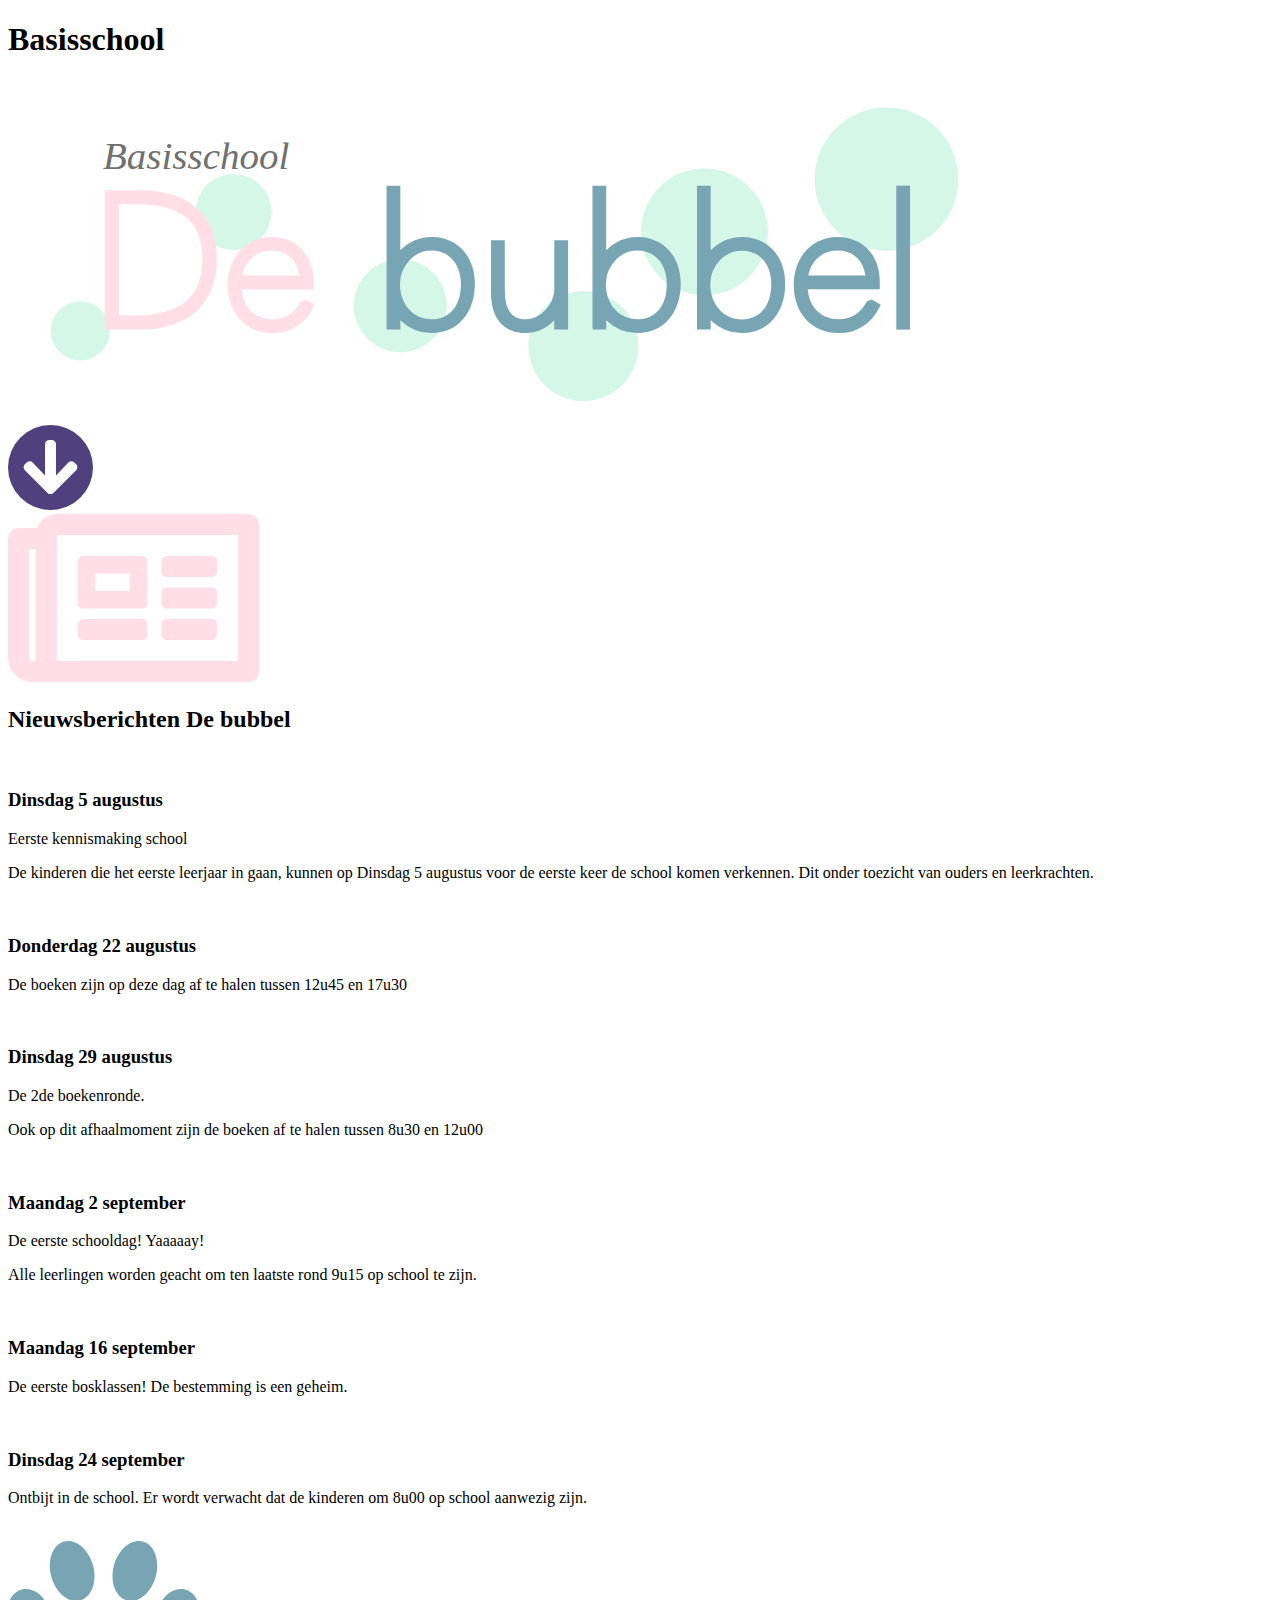
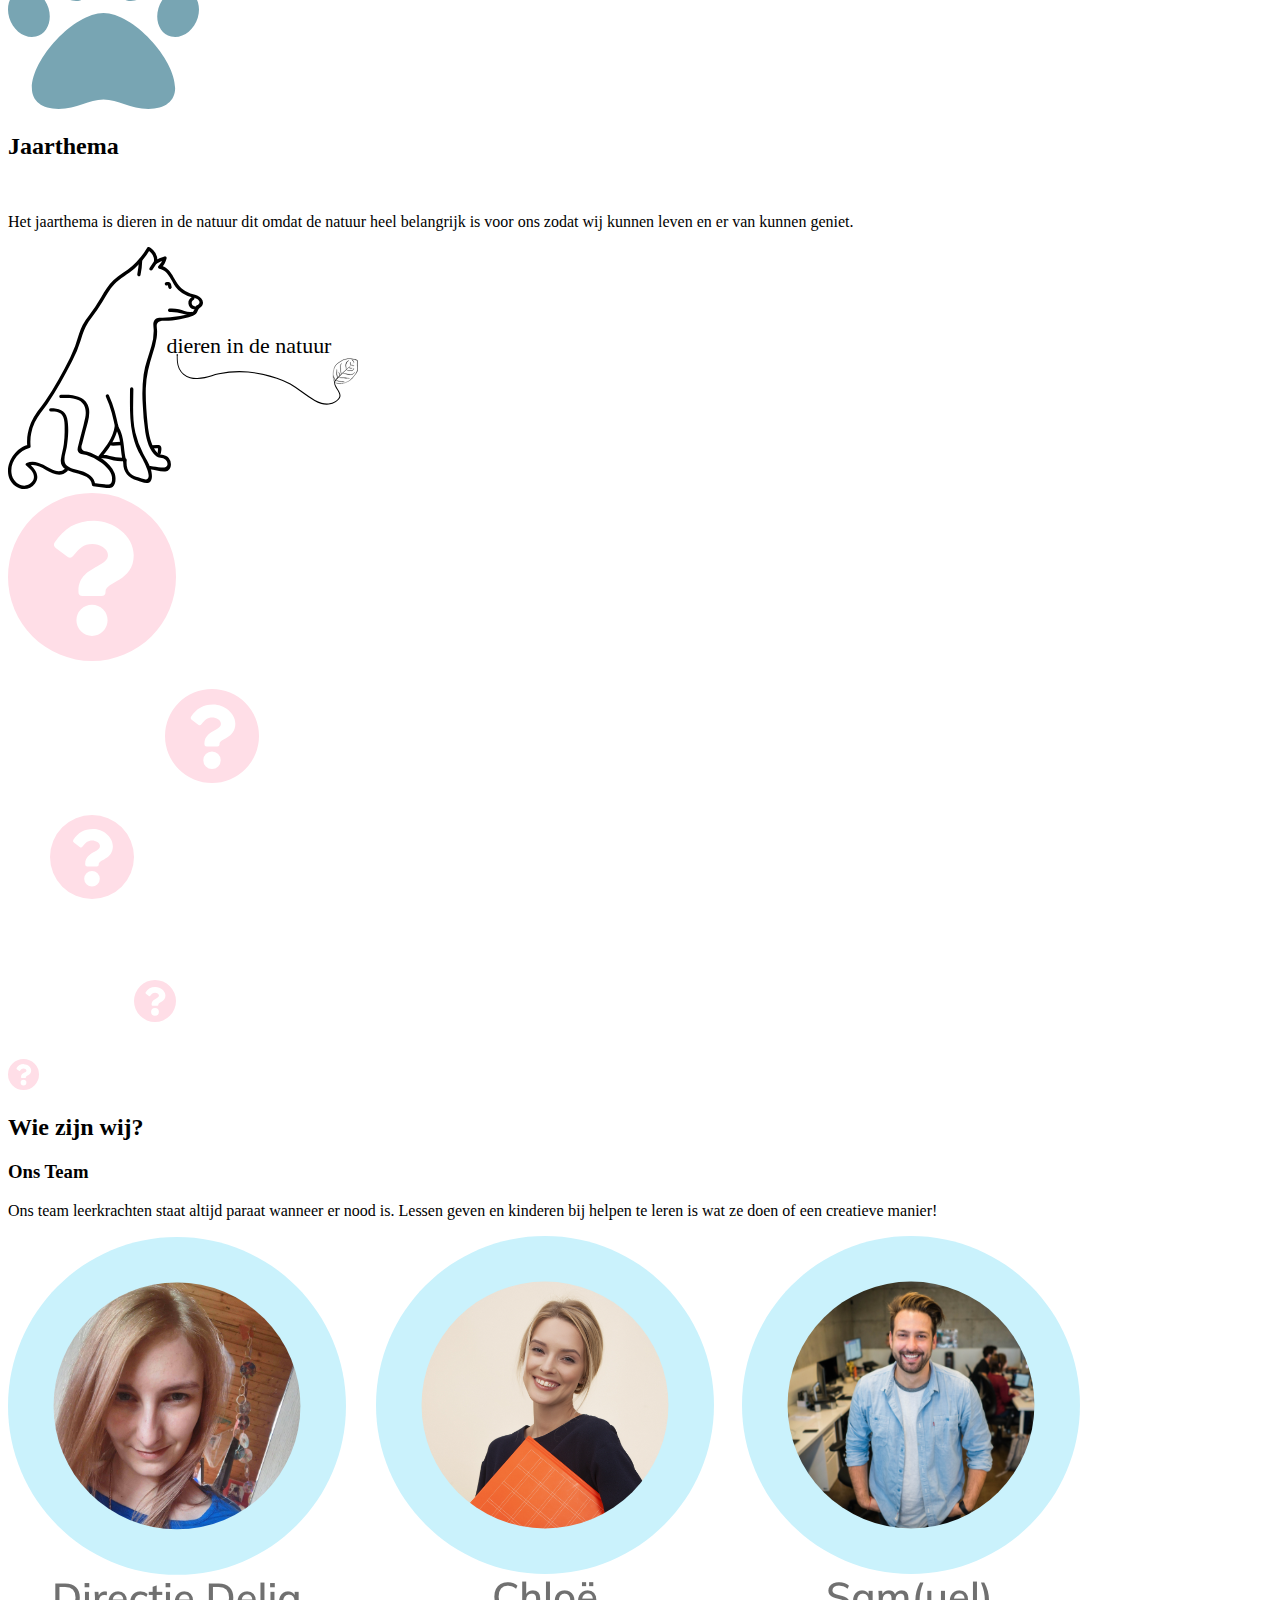
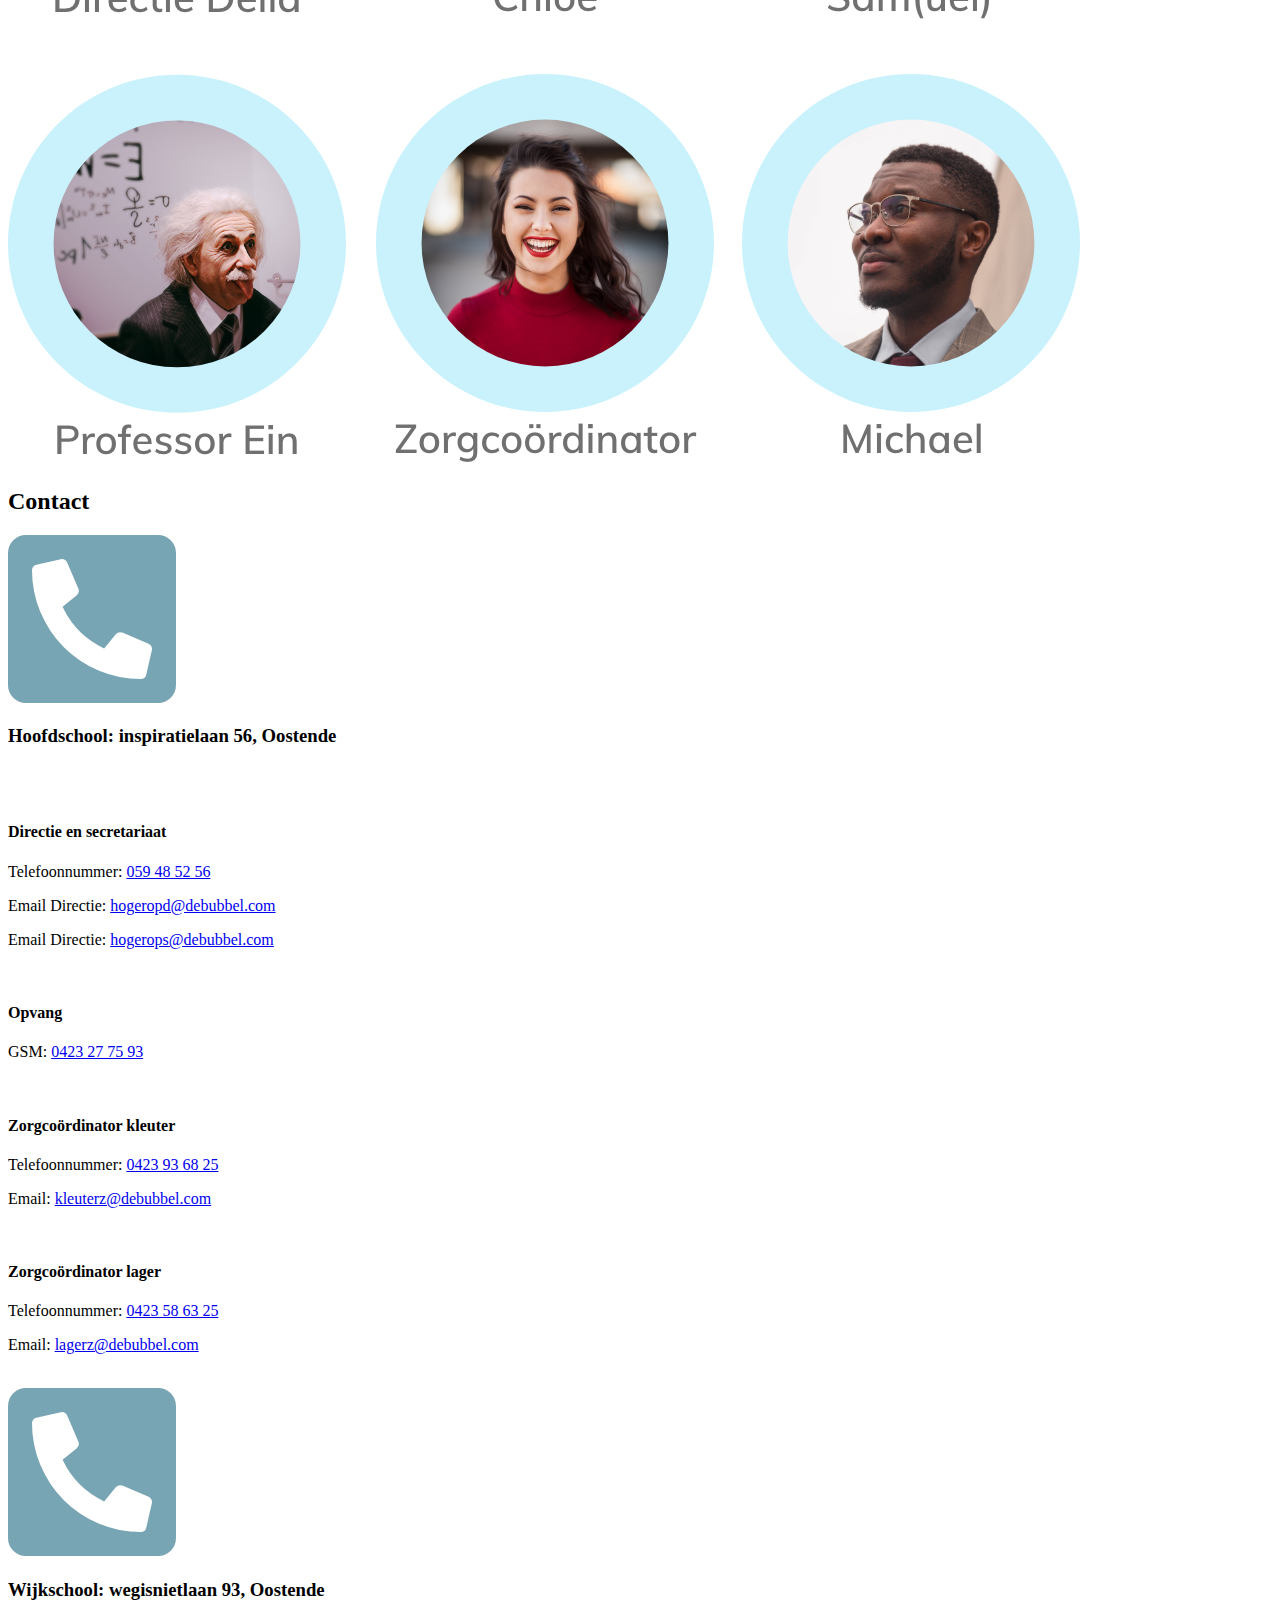
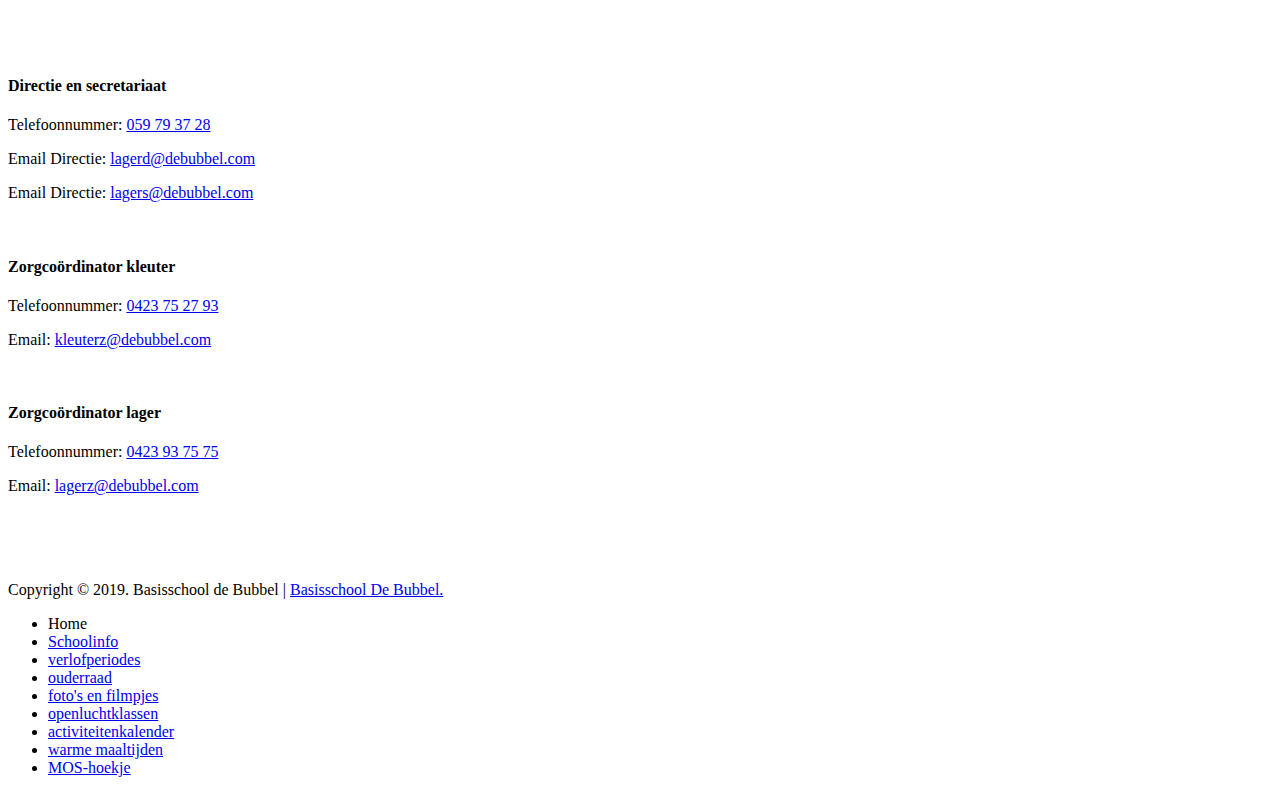
==== index.html @ c3a42a74 "Add files via upload" ====
<!DOCTYPE html>
<html lang="en">

<head>
    <meta charset="UTF-8">
    <meta name="viewport" content="width=device-width, initial-scale=1, shrink-to-fit=no">
    <meta http-equiv="X-UA-Compatible" content="ie=edge">
    <title>Eindopdracht UX</title>
    <link rel="stylesheet" href="assets/css/main.css">
    <link rel="apple-touch-icon" sizes="180x180" href="assets/images/favicon/apple-touch-icon.png">
    <link rel="icon" type="image/png" sizes="32x32" href="assets/images/favicon/favicon-32x32.png">
    <link rel="icon" type="image/png" sizes="16x16" href="assets/images/favicon/favicon-16x16.png">
    <link rel="manifest" href="assets/images/favicon/site.webmanifest">
    <link rel="shortcut icon" href="assets/images/favicon/favicon.ico">
    <meta name="msapplication-TileColor" content="#da532c">
    <meta name="msapplication-config" content="assets/images/favicon/browserconfig.xml">
    <meta name="theme-color" content="#ffffff">
</head>

<body>
    <div class="background">
        <h1>Basisschool</h1>
        <header>
            <img class="logo" src="assets/images/logo picked-07.svg" alt="School Logo">
        </header>
        <a class="down" href="#nieuws"><img src="assets/images/arrow-circle-down-solid.svg" alt="naar beneden"></a>
        <main>
            <div class="bubbleOne start baseright">
                <img src="assets/images/newspaper-regular.svg" alt="Nieuwsberichten">
                <h2 id="nieuws" class="nieuws">Nieuwsberichten De bubbel</h2>
                <br>
                <div class="info">
                    <h3>Dinsdag 5 augustus</h3>
                    <p>Eerste kennismaking school</p>
                    <p>De kinderen die het eerste leerjaar in gaan, kunnen op Dinsdag 5 augustus voor de eerste keer de
                        school
                        komen
                        verkennen. Dit onder toezicht van ouders en leerkrachten.</p>
                    <br>
                    <h3>Donderdag 22 augustus</h3>
                    <p>De boeken zijn op deze dag af te halen tussen 12u45 en 17u30</p>
                    <br>
                    <h3>Dinsdag 29 augustus</h3>
                    <p>De 2de boekenronde.</p>
                    <p>Ook op dit afhaalmoment zijn de boeken af te halen tussen 8u30 en 12u00</p>
                    <br>
                    <h3>Maandag 2 september</h3>
                    <p>De eerste schooldag! Yaaaaay!</p>
                    <p>Alle leerlingen worden geacht om ten laatste rond 9u15 op school te zijn.</p>
                    <br>
                    <h3>Maandag 16 september</h3>
                    <p>De eerste bosklassen! De bestemming is een geheim.</p>
                    <br>
                    <h3>Dinsdag 24 september</h3>
                    <p>Ontbijt in de school. Er wordt verwacht dat de kinderen om 8u00 op school aanwezig zijn.</p>
                    <br>
                </div>
            </div>
            <div class="bubbleTwo baseleft">
                <img class="paw" src="assets/images/paw-solid.svg" alt="Jaarthema Foto">
                <h2 class="yeartheme">Jaarthema</h2>
                <br>
                <p class="theme">Het jaarthema is <span style="color:   var(--c-lgblue)">dieren in de natuur</span> dit
                    omdat de
                    natuur
                    heel belangrijk
                    is voor ons zodat wij kunnen leven
                    en er van kunnen geniet.</p>
                <img class="dog" src="assets/images/jaarthema-01.svg" alt="Ons Jaarthema">
                <br>
            </div>
            <div class="bubbleThree baseright">
                <img class="question" src="assets/images/questionmark.svg" alt="Wie zijn wij">
                <h2 class="who">Wie zijn wij?</h2>
                <h3 class="team">Ons Team</h3>
                <p class="explanation">Ons team leerkrachten staat altijd paraat wanneer er nood is. Lessen geven en
                    kinderen
                    bij helpen te leren is
                    wat ze doen of een creatieve manier!</p>
                <img class="teachers" src="assets/images/leerkrachten.png" alt="Ons Team">
            </div>
            <div class="bubbleFour baseleft">
                <h2 class="contact">Contact</h2>
                <div>
                    <div class="contactone">
                        <img class="tpimg" src="assets/images/phone.svg" alt="School info">
                        <h3>Hoofdschool: inspiratielaan 56, Oostende</h3>
                        <br>
                        <div class="txtone">
                            <br>
                            <h4>Directie en secretariaat</h4>
                            <p>Telefoonnummer: <a class="grey" href="skype:059485256">059 48 52 56</a></p>
                            <p>Email Directie: <a class="grey"
                                    href="mailto:hogeropd@debubbel.com">hogeropd@debubbel.com</a>
                            </p>
                            <p>Email Directie: <a class="grey"
                                    href="mailto:hogerops@debubbel.com">hogerops@debubbel.com</a>
                            </p>
                            <br>
                            <h4>Opvang</h4>
                            <p>GSM: <a class="grey" href="skype:0423277593">0423 27 75 93</a></p>
                            <br>
                            <h4>Zorgcoördinator kleuter</h4>
                            <p>Telefoonnummer: <a class="grey" href="skype:0423936825">0423 93 68 25</a></p>
                            <p>Email: <a class="grey" href="mailto:kleuterz@debubbel.com">kleuterz@debubbel.com</a></p>
                            <br>
                            <h4>Zorgcoördinator lager</h4>
                            <p>Telefoonnummer: <a class="grey" href="skype:0423586325">0423 58 63 25</a></p>
                            <p>Email: <a class="grey" href="mailto:lagerz@debubbel.com">lagerz@debubbel.com</a></p>
                        </div>
                    </div>
                    <br>
                    <div class="contacttwo">
                        <img class="bttmimg" src="assets/images/phone.svg" alt="School info">
                        <h3>Wijkschool: wegisnietlaan 93, Oostende</h3>
                        <br>
                        <div class="txttwo">
                                <br>
                            <h4>Directie en secretariaat</h4>
                            <p>Telefoonnummer: <a class="grey" href="skype:059793728">059 79 37 28</a></p>
                            <p>Email Directie: <a class="grey" href="mailto:lagerd@debubbel.com">lagerd@debubbel.com</a>
                            </p>
                            <p>Email Directie: <a class="grey"
                                    href="mailto:lagerops@debubbel.com">lagers@debubbel.com</a>
                            </p>
                            <br>
                            <h4>Zorgcoördinator kleuter</h4>
                            <p>Telefoonnummer: <a class="grey" href="skype:0423752793">0423 75 27 93</a></p>
                            <p>Email: <a class="grey" href="mailto:kleuterz@debubbel.com">kleuterz@debubbel.com</a></p>
                            <br>
                            <h4>Zorgcoördinator lager</h4>
                            <p>Telefoonnummer: <a class="grey" href="skype:0423937575">0423 93 75 75</a></p>
                            <p>Email: <a class="grey" href="mailto:lagerz@debubbel.com">lagerz@debubbel.com</a></p>
                        </div>
                    </div>
                </div>
                <br>
                <br>
                <br>
            </div>

            <p class="end">Copyright &copy; 2019. Basisschool de Bubbel | <a href="index.html">Basisschool De
                    Bubbel.</a>
            </p>

        </main>
    </div>
    <nav class="sticker">
        <ul>
                <li class="navfirst open">Home</li>
                <li><a href="construction.html">Schoolinfo</a></li>
                <li><a href="verlof.html">verlofperiodes</a></li>
                <li><a href="ouderraad.html">ouderraad</a></li>
                <li><a href="construction.html">foto's en filmpjes</a></li>
                <li><a href="construction.html">openluchtklassen</a></li>
                <li><a href="construction.html">activiteitenkalender</a></li>
                <li><a href="construction.html">warme maaltijden</a></li>
                <li><a href="construction.html">MOS-hoekje</a></li>
        </ul>
    </nav>

</body>

</html>
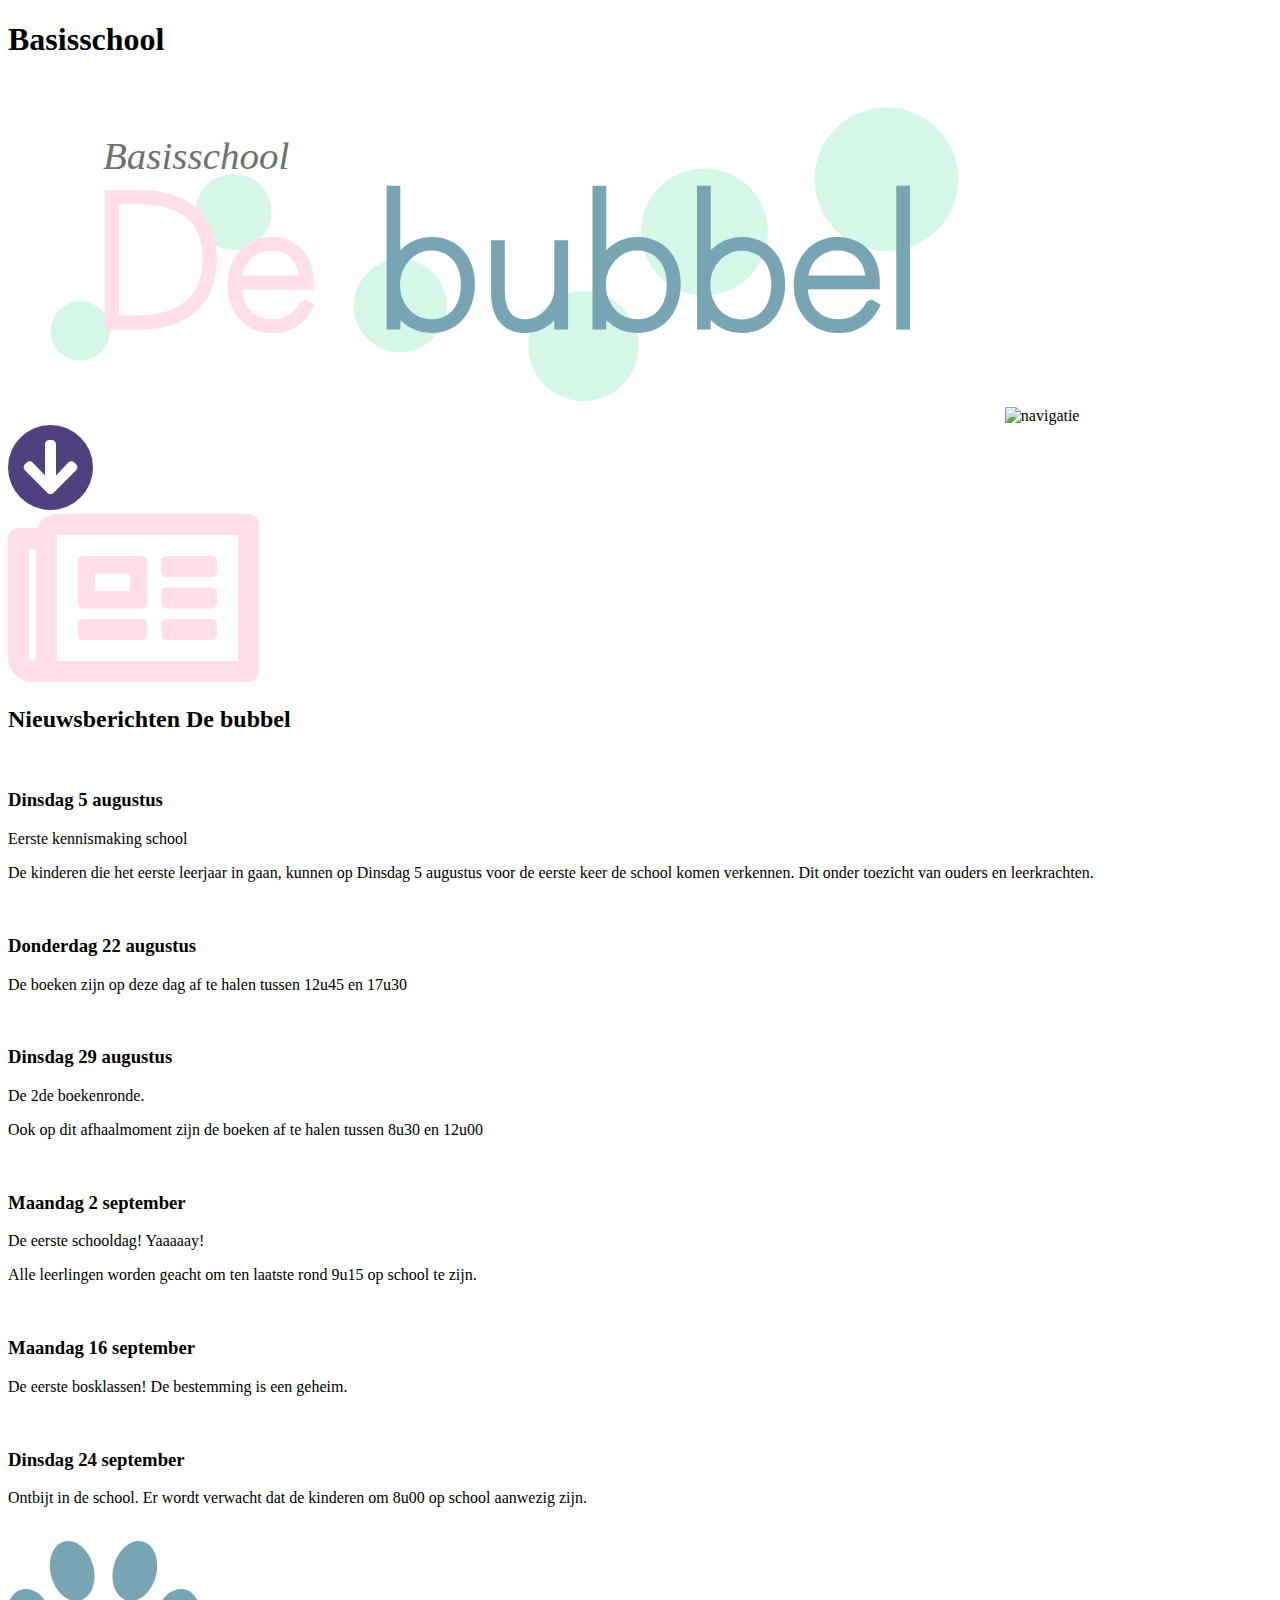
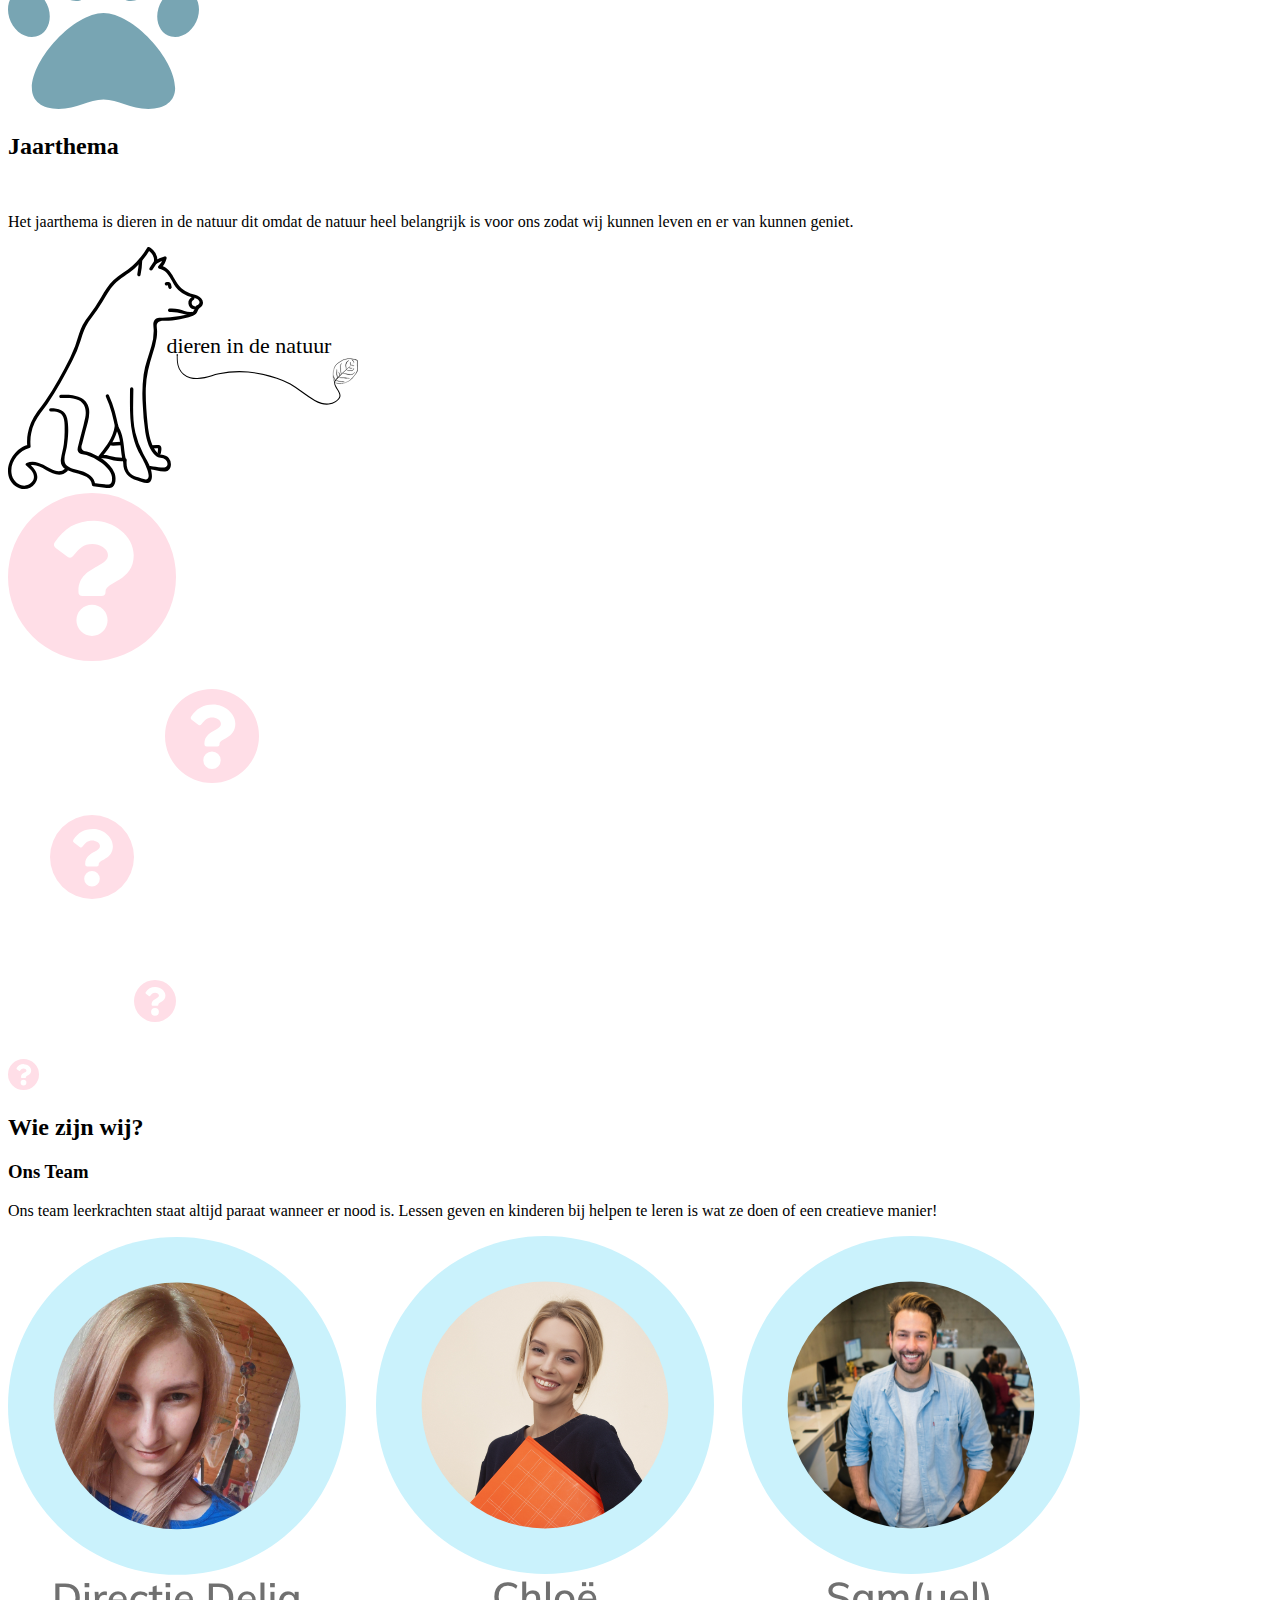
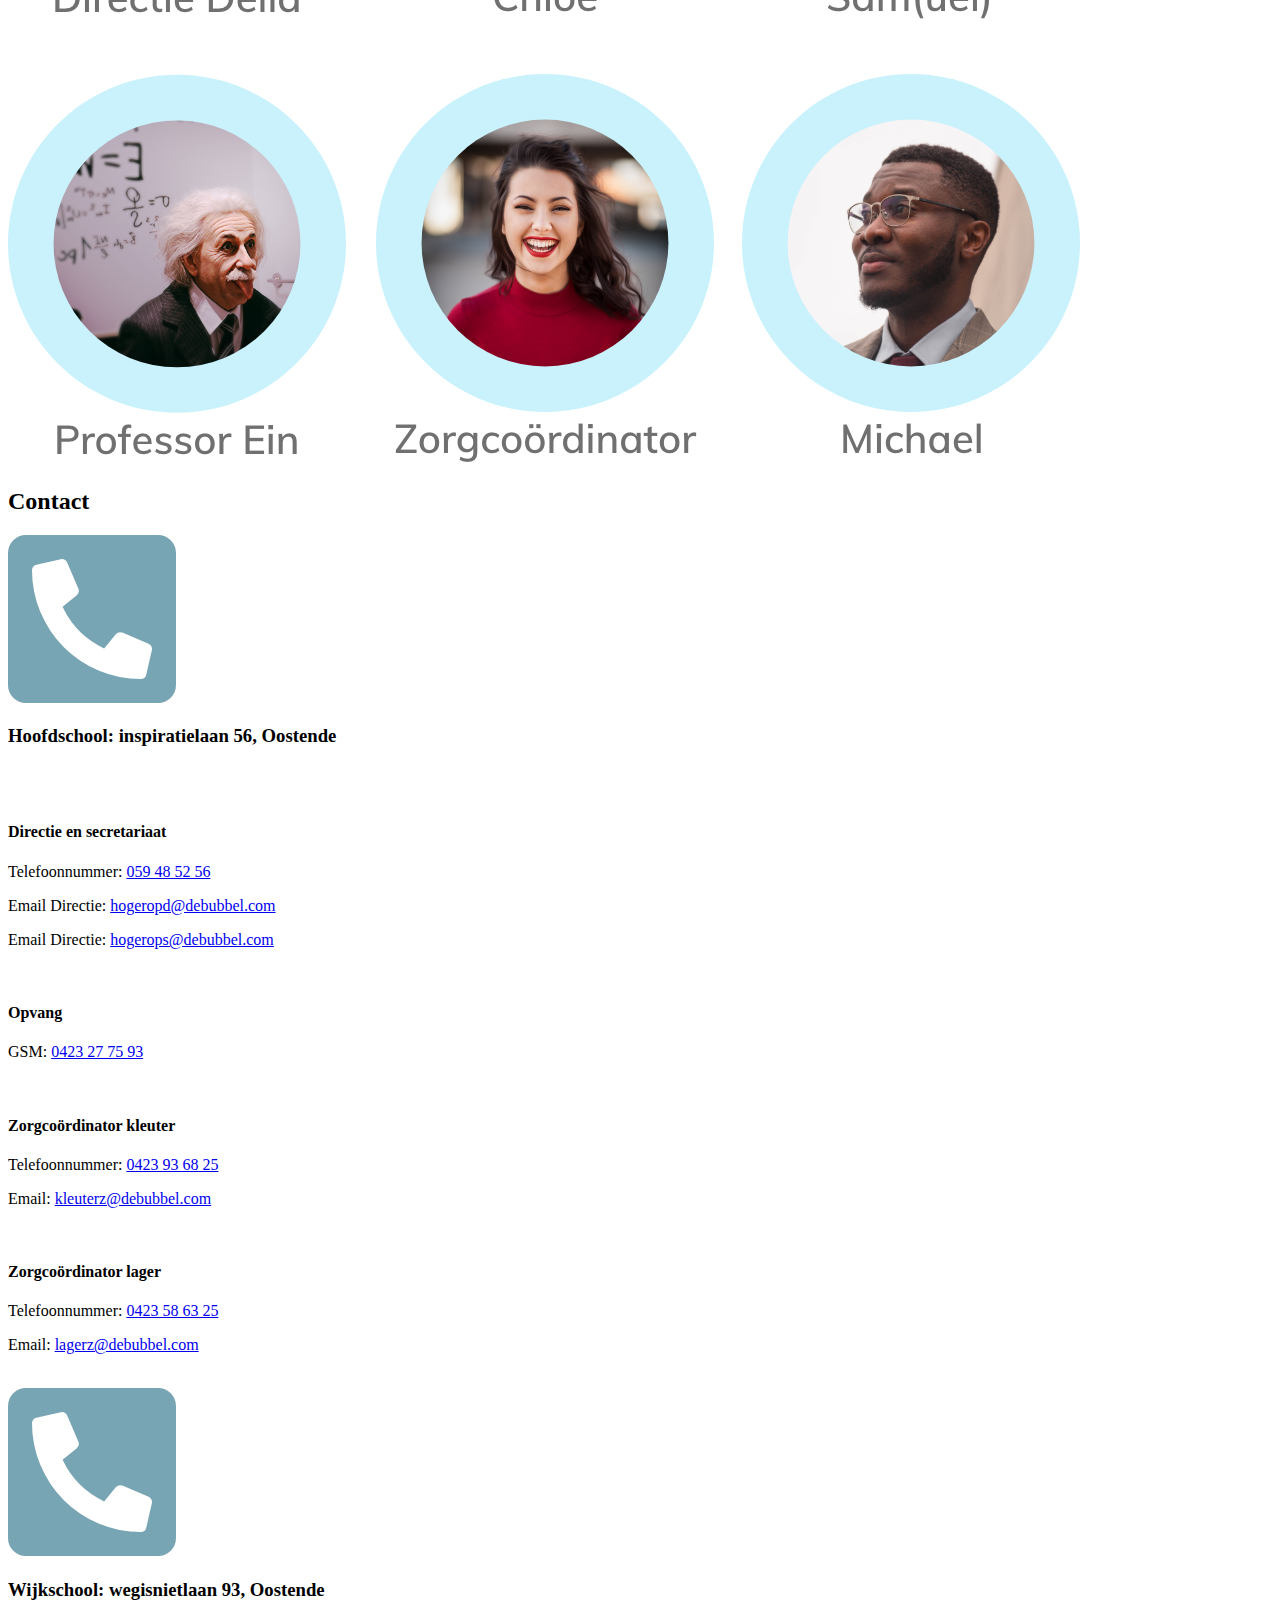
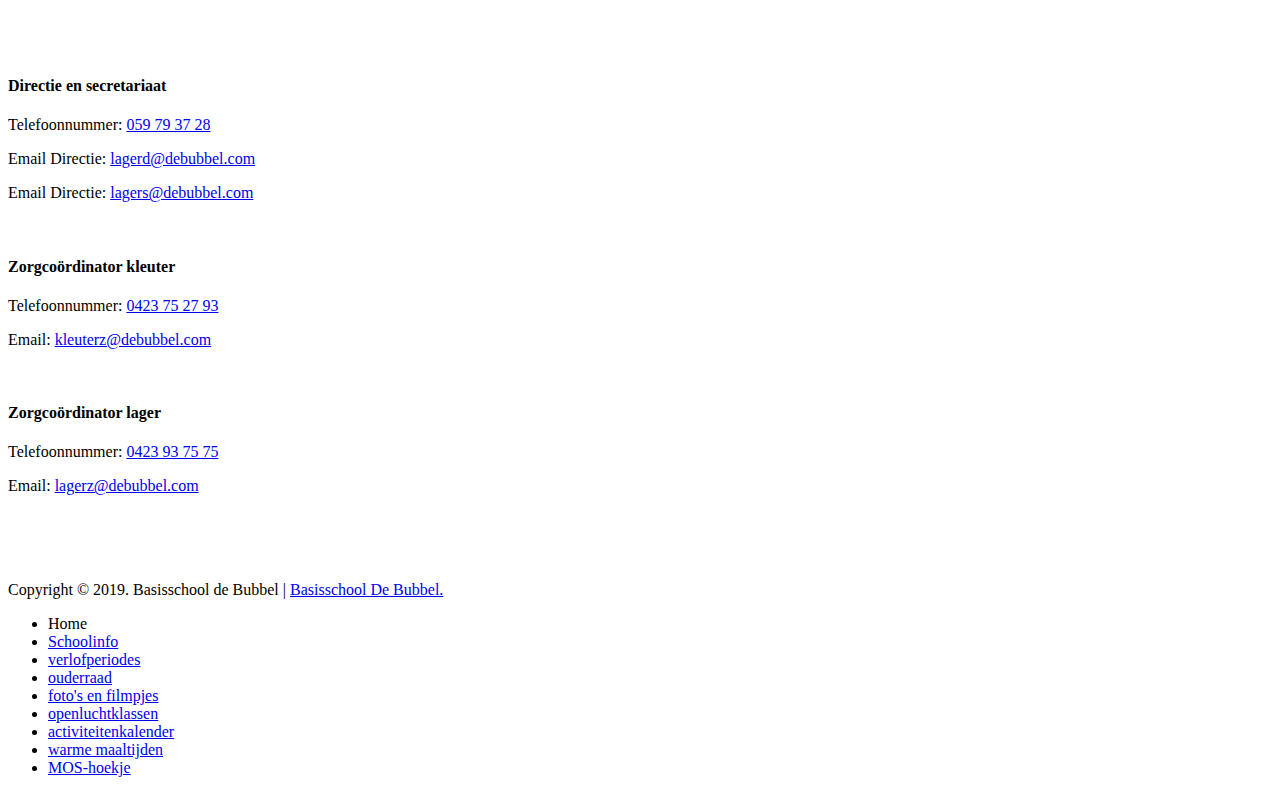
==== commit 2e6359e5: "Add files via upload" ====
--- a/index.html
+++ b/index.html
@@ -22,11 +22,12 @@
         <h1>Basisschool</h1>
         <header>
             <img class="logo" src="assets/images/logo picked-07.svg" alt="School Logo">
+            <img class="navimg" src="assets/images/house.svg" alt="navigatie">
         </header>
         <a class="down" href="#nieuws"><img src="assets/images/arrow-circle-down-solid.svg" alt="naar beneden"></a>
         <main>
             <div class="bubbleOne start baseright">
-                <img src="assets/images/newspaper-regular.svg" alt="Nieuwsberichten">
+                <img class="nwspaper" src="assets/images/newspaper-regular.svg" alt="Nieuwsberichten">
                 <h2 id="nieuws" class="nieuws">Nieuwsberichten De bubbel</h2>
                 <br>
                 <div class="info">
@@ -60,7 +61,7 @@
                 <img class="paw" src="assets/images/paw-solid.svg" alt="Jaarthema Foto">
                 <h2 class="yeartheme">Jaarthema</h2>
                 <br>
-                <p class="theme">Het jaarthema is <span style="color:   var(--c-lgblue)">dieren in de natuur</span> dit
+                <p class="theme">Het jaarthema is <span style="color: var(--c-lgblue)">dieren in de natuur</span> dit
                     omdat de
                     natuur
                     heel belangrijk
@@ -102,7 +103,8 @@
                             <br>
                             <h4>Zorgcoördinator kleuter</h4>
                             <p>Telefoonnummer: <a class="grey" href="skype:0423936825">0423 93 68 25</a></p>
-                            <p>Email: <a class="grey" href="mailto:kleuterz@debubbel.com">kleuterz@debubbel.com</a></p>
+                            <p>Email: <a class="grey" href="mailto:kleuterz@debubbel.com">kleuterz@debubbel.com</a>
+                            </p>
                             <br>
                             <h4>Zorgcoördinator lager</h4>
                             <p>Telefoonnummer: <a class="grey" href="skype:0423586325">0423 58 63 25</a></p>
@@ -115,7 +117,7 @@
                         <h3>Wijkschool: wegisnietlaan 93, Oostende</h3>
                         <br>
                         <div class="txttwo">
-                                <br>
+                            <br>
                             <h4>Directie en secretariaat</h4>
                             <p>Telefoonnummer: <a class="grey" href="skype:059793728">059 79 37 28</a></p>
                             <p>Email Directie: <a class="grey" href="mailto:lagerd@debubbel.com">lagerd@debubbel.com</a>
@@ -126,7 +128,8 @@
                             <br>
                             <h4>Zorgcoördinator kleuter</h4>
                             <p>Telefoonnummer: <a class="grey" href="skype:0423752793">0423 75 27 93</a></p>
-                            <p>Email: <a class="grey" href="mailto:kleuterz@debubbel.com">kleuterz@debubbel.com</a></p>
+                            <p>Email: <a class="grey" href="mailto:kleuterz@debubbel.com">kleuterz@debubbel.com</a>
+                            </p>
                             <br>
                             <h4>Zorgcoördinator lager</h4>
                             <p>Telefoonnummer: <a class="grey" href="skype:0423937575">0423 93 75 75</a></p>
@@ -147,15 +150,15 @@
     </div>
     <nav class="sticker">
         <ul>
-                <li class="navfirst open">Home</li>
-                <li><a href="construction.html">Schoolinfo</a></li>
-                <li><a href="verlof.html">verlofperiodes</a></li>
-                <li><a href="ouderraad.html">ouderraad</a></li>
-                <li><a href="construction.html">foto's en filmpjes</a></li>
-                <li><a href="construction.html">openluchtklassen</a></li>
-                <li><a href="construction.html">activiteitenkalender</a></li>
-                <li><a href="construction.html">warme maaltijden</a></li>
-                <li><a href="construction.html">MOS-hoekje</a></li>
+            <li class="navfirst open">Home</li>
+            <li><a href="schoolinfo.html">Schoolinfo</a></li>
+            <li><a href="verlof.html">verlofperiodes</a></li>
+            <li><a href="ouderraad.html">ouderraad</a></li>
+            <li><a href="construction.html">foto's en filmpjes</a></li>
+            <li><a href="construction.html">openluchtklassen</a></li>
+            <li><a href="construction.html">activiteitenkalender</a></li>
+            <li><a href="construction.html">warme maaltijden</a></li>
+            <li><a href="construction.html">MOS-hoekje</a></li>
         </ul>
     </nav>
 
